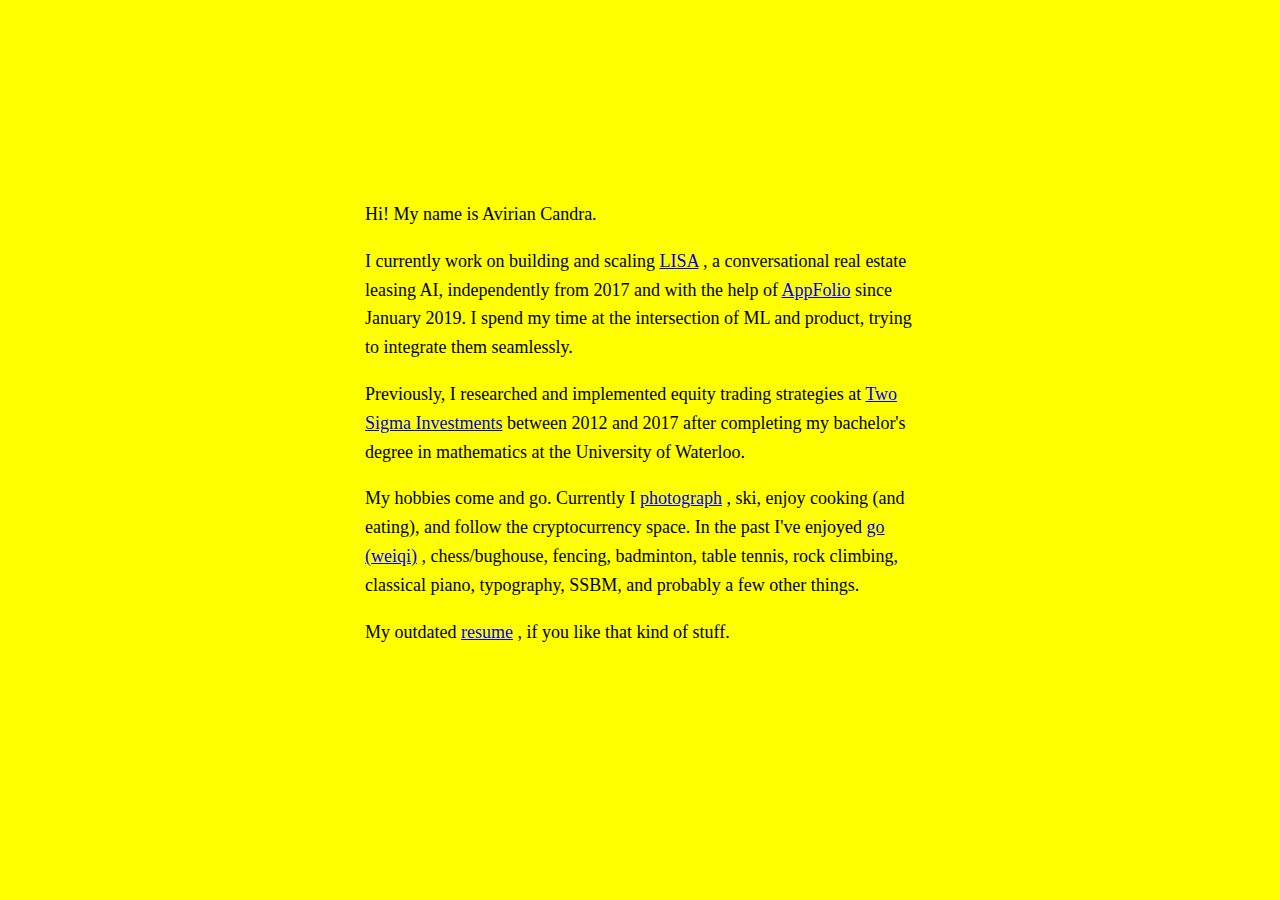
==== rianwebsite.html @ 0bb8efb9 "initial commit" ====
<html>
<head>
    <link rel="stylesheet" type="text/css" href="main.css">
    <title>Mas Boul handcrafted website</title>
    <meta name="viewport" content="width=device-width, initial-scale=1">
</head>
<body>
    <p>Hi! My name is Avirian Candra.</p>
    <p>
        I currently work on building and scaling
        <a href="https://dynasty.com/">LISA</a>
        , a conversational real estate leasing AI, independently from 2017 and with the help of
        <a href="https://www.appfolio.com/blog/2019/01/appfolio-acquires-advanced-artificial-intelligence-technology-provider-to-expand-service-offerings/">AppFolio</a>
         since January 2019. I spend my time at the intersection of ML and product, trying to integrate them seamlessly.
    </p>
    <p>
        Previously, I researched and implemented equity trading strategies at
        <a href="https://www.twosigma.com/">Two Sigma Investments</a>
         between 2012 and 2017 after completing my bachelor's degree in mathematics at the University of Waterloo.
    </p>
    <p>
        My hobbies come and go. Currently I
        <a href="https://www.instagram.com/davidma/">photograph</a>
        , ski, enjoy cooking (and eating), and follow the cryptocurrency space. In the past I've enjoyed
        <a href="https://www.gokgs.com/gameArchives.jsp?user=sage1412&oldAccounts=t">go (weiqi)</a>
        , chess/bughouse, fencing, badminton, table tennis, rock climbing, classical piano, typography, SSBM, and probably a few other things.
    </p>
    <p>
        My outdated
        <a href="resume.pdf">resume</a>
        , if you like that kind of stuff.
    </p>
</body>
</html>
---- main.css ----
body {
  background-color: yellow;
  margin:200px auto;
  max-width:550px;
  line-height:1.6;
  font-size:18px;
  color: black;
  padding:0 10px;

}

title {
  text-align: center;
  text-transform: uppercase;
  color: #4CAF50;
}
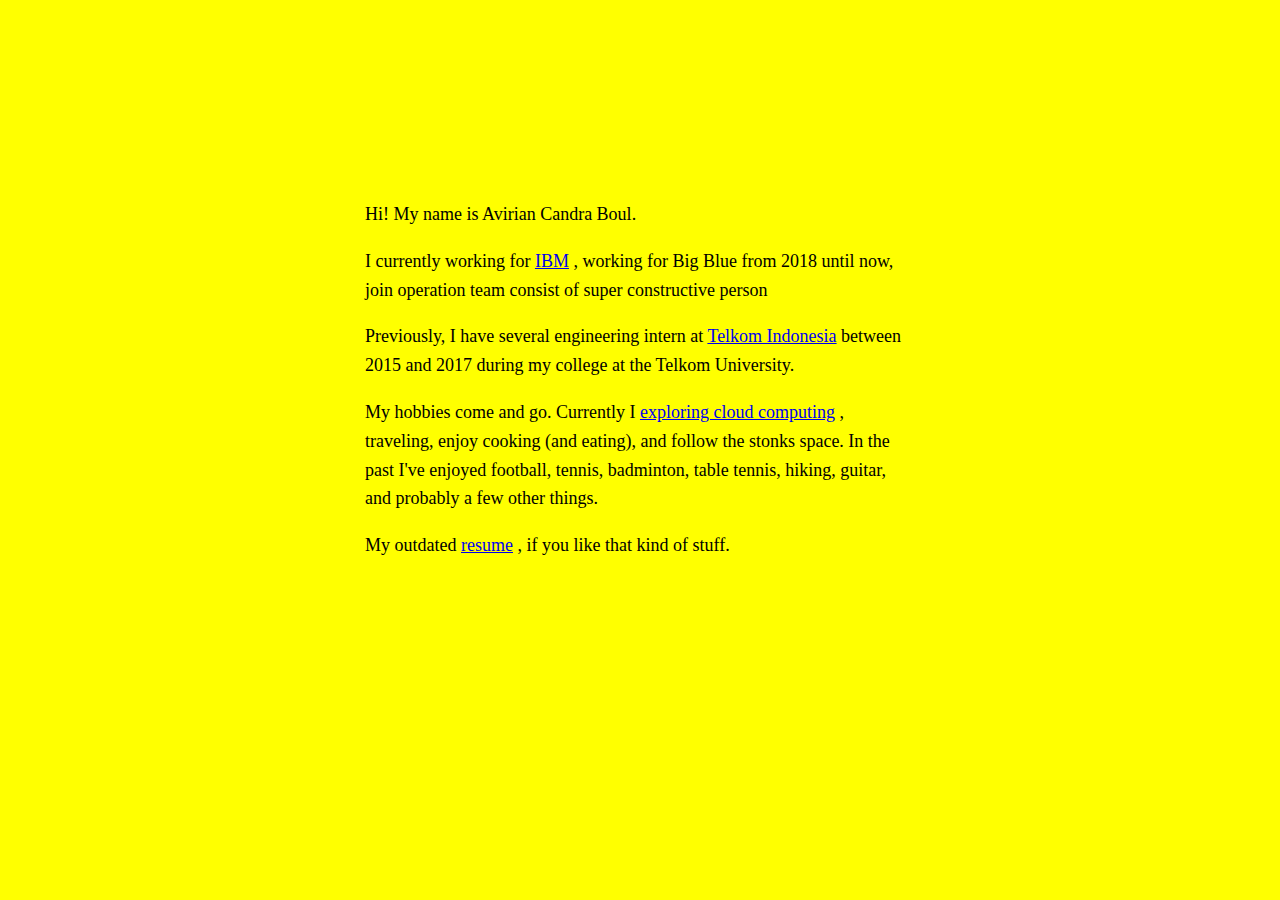
==== commit 7d0fb6b0: "add value and resume" ====
--- a/rianwebsite.html
+++ b/rianwebsite.html
@@ -1,33 +1,30 @@
 <html>
 <head>
     <link rel="stylesheet" type="text/css" href="main.css">
-    <title>Mas Boul handcrafted website</title>
+    <title>Mas Boul well-crafted website</title>
     <meta name="viewport" content="width=device-width, initial-scale=1">
 </head>
 <body>
-    <p>Hi! My name is Avirian Candra.</p>
+    <p>Hi! My name is Avirian Candra Boul.</p>
     <p>
-        I currently work on building and scaling
-        <a href="https://dynasty.com/">LISA</a>
-        , a conversational real estate leasing AI, independently from 2017 and with the help of
-        <a href="https://www.appfolio.com/blog/2019/01/appfolio-acquires-advanced-artificial-intelligence-technology-provider-to-expand-service-offerings/">AppFolio</a>
-         since January 2019. I spend my time at the intersection of ML and product, trying to integrate them seamlessly.
+        I currently working for
+        <a href="https://www.ibm.com/kyndryl">IBM</a>
+        , working for Big Blue from 2018 until now, join operation team consist of super constructive person
     </p>
     <p>
-        Previously, I researched and implemented equity trading strategies at
-        <a href="https://www.twosigma.com/">Two Sigma Investments</a>
-         between 2012 and 2017 after completing my bachelor's degree in mathematics at the University of Waterloo.
+        Previously, I have several engineering intern at
+        <a href="https://www.telkom.co.id/">Telkom Indonesia</a>
+         between 2015 and 2017 during my college at the Telkom University.
     </p>
     <p>
         My hobbies come and go. Currently I
-        <a href="https://www.instagram.com/davidma/">photograph</a>
-        , ski, enjoy cooking (and eating), and follow the cryptocurrency space. In the past I've enjoyed
-        <a href="https://www.gokgs.com/gameArchives.jsp?user=sage1412&oldAccounts=t">go (weiqi)</a>
-        , chess/bughouse, fencing, badminton, table tennis, rock climbing, classical piano, typography, SSBM, and probably a few other things.
+        <a href="https://www.credly.com/badges/2d6ef779-8551-405b-be12-43d56da4fa4c">exploring cloud computing</a>
+        , traveling, enjoy cooking (and eating), and follow the stonks space. In the past I've enjoyed
+         football, tennis, badminton, table tennis, hiking, guitar, and probably a few other things.
     </p>
     <p>
         My outdated
-        <a href="resume.pdf">resume</a>
+        <a href="https://bingboul.github.io/masboul/resume_web.pdf">resume</a>
         , if you like that kind of stuff.
     </p>
 </body>
